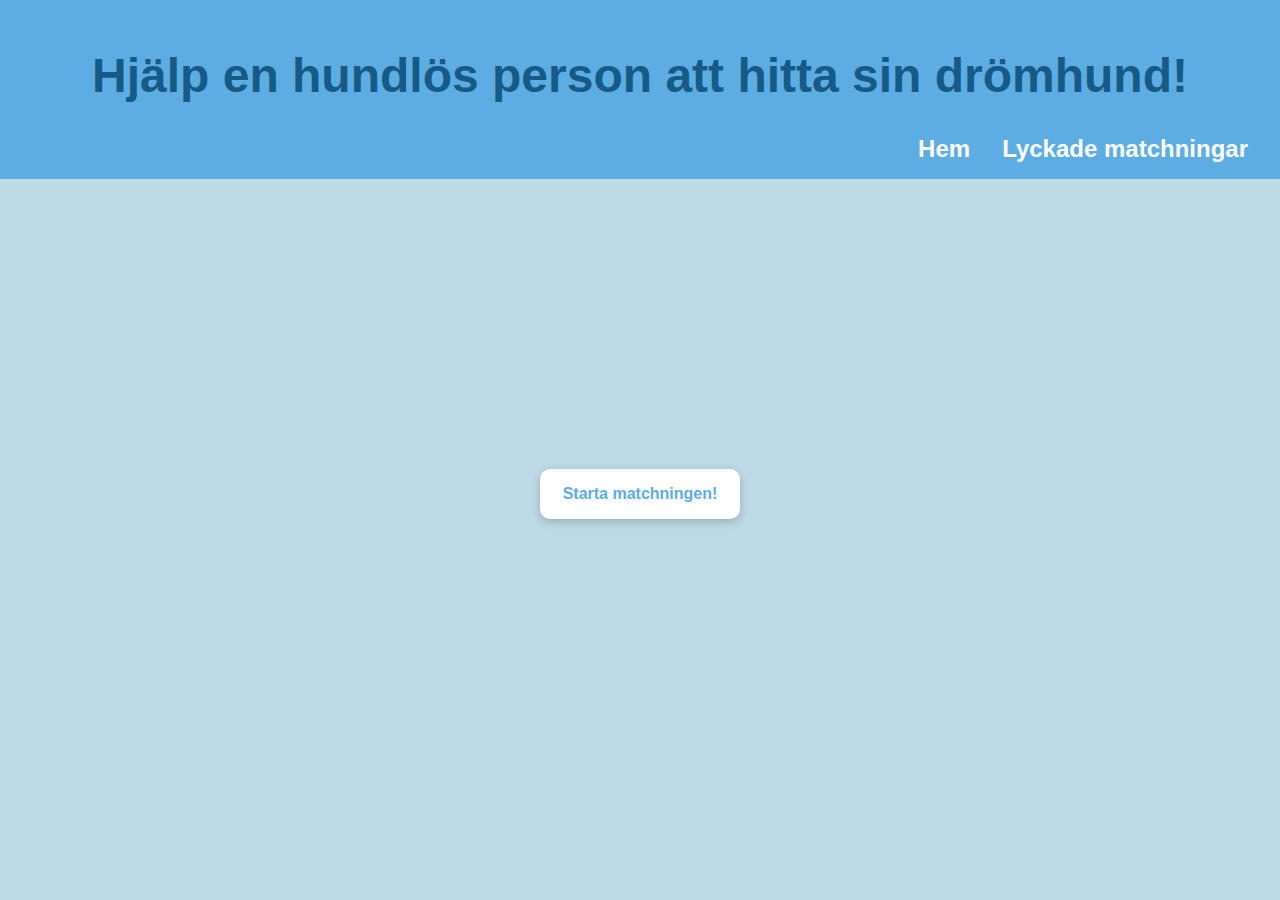
==== index.html @ eb111fb3 "finished" ====
<!DOCTYPE html>
<html lang="en">
  <head>
    <meta charset="UTF-8" />
    <meta name="viewport" content="width=device-width, initial-scale=1.0" />
    <title>Match a dog with it´s perfect owner</title>
    <script type="module" src="./app.js"></script>
    <link rel="stylesheet" href="./style.css" />
  </head>
  <body>
    <header class="header">
      <h1 class="main__title">
        Hjälp en hundlös person att hitta sin drömhund!
      </h1>
      <nav class="navbar">
        <ul class="navigation__list">
          <li class="navigation__list-item"><a href="./index.html">Hem</a></li>
          <li class="navigation__list-item">
            <a href="./earlier-matching.html">Lyckade matchningar</a>
          </li>
        </ul>
      </nav>
    </header>
    <main class="main__wrapper">
      <p id="perfectMatch" class="perfect-match d-none">&#x2764;&#xFE0F;</p>
      <button id="mainBtn" class="main__btn">Starta matchningen!</button>

      <section
        id="ownerContainer"
        class="section__container section__container--owner d-none"
      >
        <button id="ownerBtn" class="owner__btn">Hitta en ägare</button>
        <img
          src="https://images.unsplash.com/photo-1469334031218-e382a71b716b?crop=entropy&cs=srgb&fm=jpg&ixid=M3w3MDkxNzB8MHwxfHJhbmRvbXx8fHx8fHx8fDE3Mzk0NTMwMTN8&ixlib=rb-4.0.3&q=85"
          id="ownerImg"
          alt="Person som söker en hund"
          class="section__img section__img--owner d-none"
        />
        <h2 id="ownerTitle" class="section__title d-none"></h2>
        <p id="ownerText" class="section__text d-none"></p>
      </section>

      <section
        id="dogContainer"
        class="section__container section__container--dog d-none"
      >
        <button id="dogBtn" class="dog__btn">Hitta hunden!</button>
        <img
          src="https://images.unsplash.com/photo-1629740067905-bd3f515aa739?crop=entropy&cs=srgb&fm=jpg&ixid=M3w3MDkxNzB8MHwxfHJhbmRvbXx8fHx8fHx8fDE3Mzk0NTMyNjR8&ixlib=rb-4.0.3&q=85"
          id="dogImg"
          alt="Hund till adoption"
          class="section__img section__img--dog d-none"
        />
        <h2 id="dogName" class="section__title d-none">Fido</h2>
        <p id="dogText" class="section__text d-none">VOFF!</p>
      </section>
    </main>
  </body>
</html>
---- style.css ----
* {
  box-sizing: border-box;
  margin: 0;
  padding: 0;
}
:root {
  font-family: "Gill Sans", "Gill Sans MT", Calibri, "Trebuchet MS", sans-serif;
}
p {
  color: #2c3e50;
}

h1 {
  color: #2980b9;
}
body {
  background-color: #bedae7;
  height: 100vh;
}

.header {
  background-color: #5dade2;
  /* height: 10%; */
  display: flex;
  flex-direction: column;
  justify-content: end;
  padding: 1rem 2rem 1rem;
}

.navigation__list {
  display: flex;
  flex-direction: row;
  justify-content: right;
  align-content: flex-end;
  gap: 2rem;
  list-style-type: none;
}
.navigation__list-item {
  text-decoration: none;
}

a {
  text-decoration: none;
  color: white;
  font-weight: 800;
  font-size: 1.5rem;
}
a:hover {
  color: #2980b9;
}

.main__wrapper,
.match__container {
  height: 70%;
  display: grid;
  grid-template-columns: repeat(4, 1fr);
  column-gap: 1rem;
  position: relative;
  row-gap: 1rem;
}

.main__title {
  color: rgb(22, 90, 136);
  font-size: 3rem;
  grid-column: span 4;
  text-align: center;
  margin: 2rem;
}
.perfect-match {
  position: absolute;
  top: 50%;
  left: 50%;
  transform: translate(-50%, -50%);
  font-size: 8rem;
}

button {
  background-color: rgb(255, 255, 255);
  box-shadow: 0 3px 10px rgb(0 0 0 / 0.2);

  border-radius: 10px;
  color: #5dade2;
  /* color: #472fa3; */
  font-weight: 600;
  border: none;
  cursor: pointer;
  width: 200px;
}
button:hover {
  /* background-color: #472fa3; */
  background-color: #5dade2;
  color: white;
}

.main__btn {
  position: absolute;
  top: 50%;
  left: 50%;
  transform: translate(-50%, -50%);
  font-size: 1rem;
  padding: 1rem;
}

.dog__btn,
.owner__btn {
  margin-bottom: 1rem;
  font-size: 0.9rem;
  padding: 0.5rem;
}

.section__container {
  height: auto;
  grid-column: span 2;
  justify-items: center;
  padding: 3rem;
  display: flex;
  flex-direction: column;
  justify-content: center;
  align-items: center;
  background-color: #2980b9;
  border-radius: 10px;
  margin: 1rem;
}

/* .section__container--dog {
  background-color: rgb(71, 71, 165);
}

.section__container--owner {
  background-color: #2980b9;
} */
.section__img {
  max-width: 200px;
  aspect-ratio: 1;
  object-fit: cover;
  margin-bottom: 2rem;
  border-radius: 50%;
  margin: 0.5rem;
}

.section__img-margin-top {
  margin-top: 2rem;
}

.section__title {
  color: white;
  font-size: 2rem;
  text-align: center;
  margin-bottom: 0.5rem;
}

.section__text {
  color: white;
  text-align: center;
  margin-bottom: 2rem;
}

.section__match {
  grid-column: span 2;
  text-align: center;
  margin: 0 2rem;
}

.d-none {
  display: none;
}
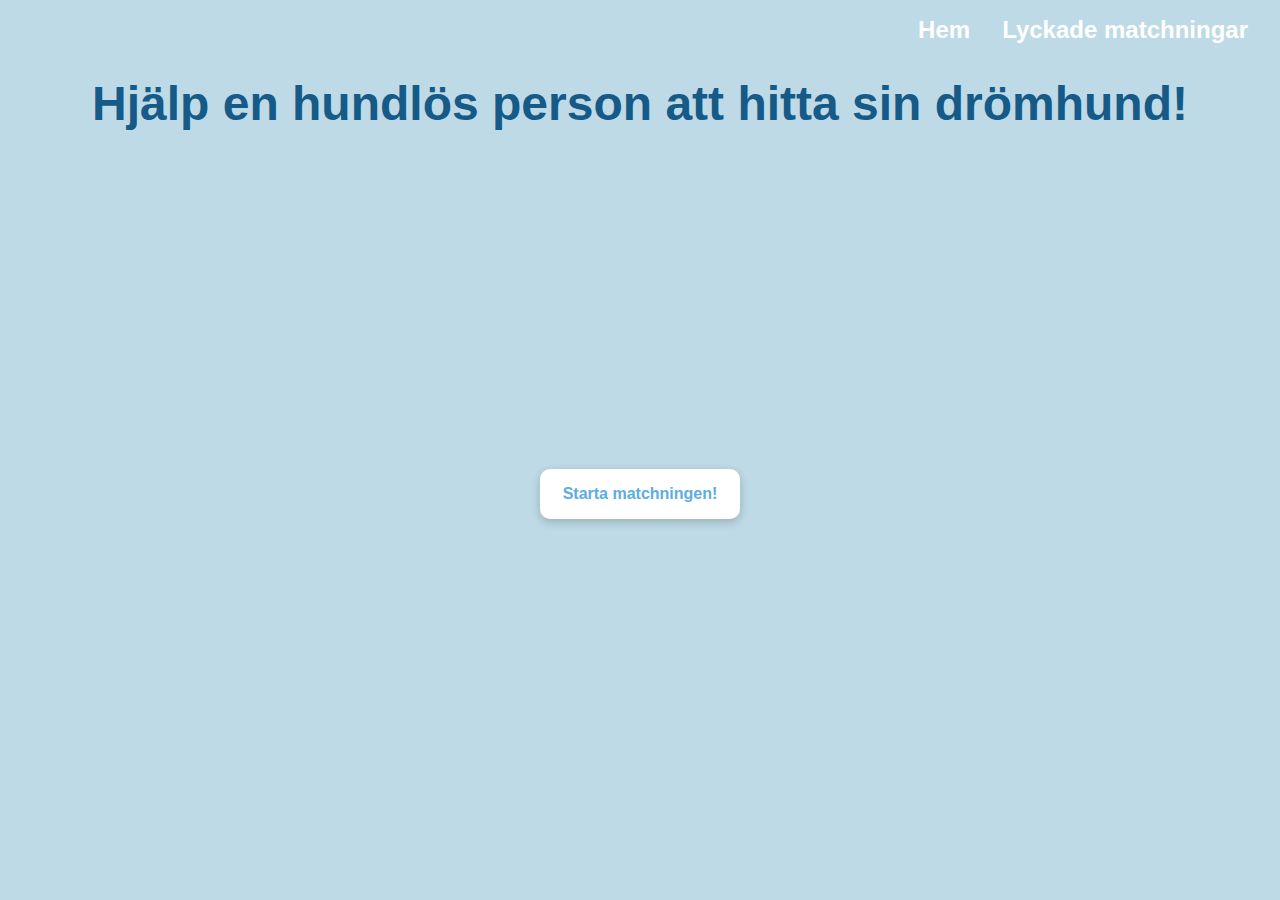
==== commit d95c7781: "aligned center" ====
--- a/index.html
+++ b/index.html
@@ -9,9 +9,6 @@
   </head>
   <body>
     <header class="header">
-      <h1 class="main__title">
-        Hjälp en hundlös person att hitta sin drömhund!
-      </h1>
       <nav class="navbar">
         <ul class="navigation__list">
           <li class="navigation__list-item"><a href="./index.html">Hem</a></li>
@@ -20,9 +17,12 @@
           </li>
         </ul>
       </nav>
+      <h1 class="main__title">
+        Hjälp en hundlös person att hitta sin drömhund!
+      </h1>
     </header>
     <main class="main__wrapper">
-      <p id="perfectMatch" class="perfect-match d-none">&#x2764;&#xFE0F;</p>
+      <p id="perfectMatch" class="perfect-match">&#x2764;&#xFE0F;</p>
       <button id="mainBtn" class="main__btn">Starta matchningen!</button>
 
       <section
--- a/style.css
+++ b/style.css
@@ -16,11 +16,14 @@
 body {
   background-color: #bedae7;
   height: 100vh;
+  display: flex;
+  flex-direction: column;
+  align-items: center;
 }
 
 .header {
-  background-color: #5dade2;
-  /* height: 10%; */
+  background-color: #bedae7;
+  width: 100%;
   display: flex;
   flex-direction: column;
   justify-content: end;
@@ -52,6 +55,7 @@
 .main__wrapper,
 .match__container {
   height: 70%;
+  width: 80%;
   display: grid;
   grid-template-columns: repeat(4, 1fr);
   column-gap: 1rem;
@@ -70,24 +74,27 @@
   position: absolute;
   top: 50%;
   left: 50%;
-  transform: translate(-50%, -50%);
-  font-size: 8rem;
+  transform: translate(-50%, -50%) scale(0.5); /* Starta lite mindre */
+  opacity: 0; /* Osynlig från början */
+  transition: transform 2.5s ease-out, opacity 2.5s ease-in;
+}
+
+.show {
+  transform: translate(-50%, -50%) scale(9); /* Väx till storlek 3x */
+  opacity: 1; /* Gör elementet synligt */
 }
 
 button {
   background-color: rgb(255, 255, 255);
   box-shadow: 0 3px 10px rgb(0 0 0 / 0.2);
-
   border-radius: 10px;
   color: #5dade2;
-  /* color: #472fa3; */
   font-weight: 600;
   border: none;
   cursor: pointer;
   width: 200px;
 }
 button:hover {
-  /* background-color: #472fa3; */
   background-color: #5dade2;
   color: white;
 }
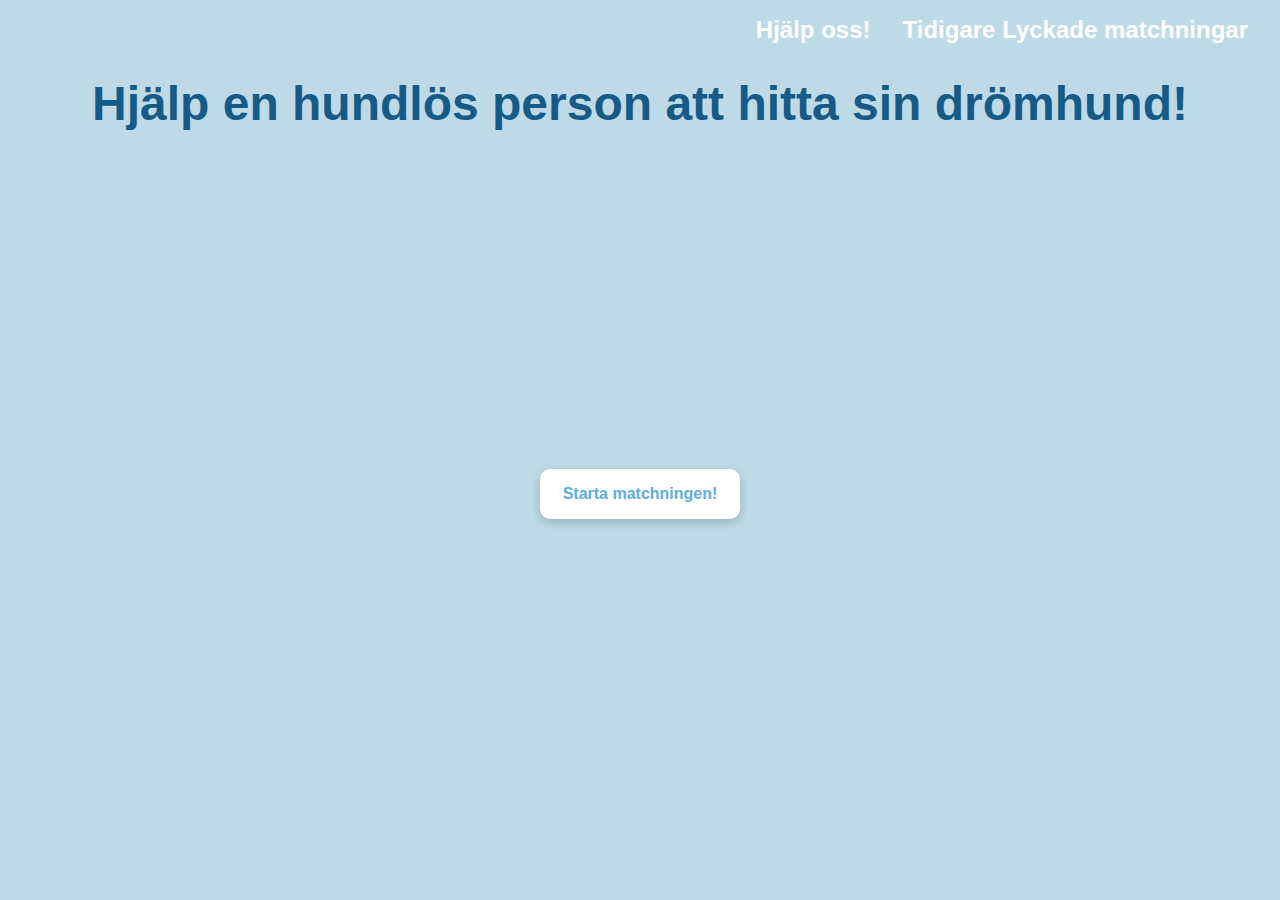
==== commit 2b097e11: "insert your key to use" ====
--- a/index.html
+++ b/index.html
@@ -11,9 +11,11 @@
     <header class="header">
       <nav class="navbar">
         <ul class="navigation__list">
-          <li class="navigation__list-item"><a href="./index.html">Hem</a></li>
           <li class="navigation__list-item">
-            <a href="./earlier-matching.html">Lyckade matchningar</a>
+            <a href="./index.html">Hjälp oss!</a>
+          </li>
+          <li class="navigation__list-item">
+            <a href="./earlier-matching.html">Tidigare Lyckade matchningar</a>
           </li>
         </ul>
       </nav>
@@ -31,7 +33,6 @@
       >
         <button id="ownerBtn" class="owner__btn">Hitta en ägare</button>
         <img
-          src="https://images.unsplash.com/photo-1469334031218-e382a71b716b?crop=entropy&cs=srgb&fm=jpg&ixid=M3w3MDkxNzB8MHwxfHJhbmRvbXx8fHx8fHx8fDE3Mzk0NTMwMTN8&ixlib=rb-4.0.3&q=85"
           id="ownerImg"
           alt="Person som söker en hund"
           class="section__img section__img--owner d-none"
@@ -46,13 +47,12 @@
       >
         <button id="dogBtn" class="dog__btn">Hitta hunden!</button>
         <img
-          src="https://images.unsplash.com/photo-1629740067905-bd3f515aa739?crop=entropy&cs=srgb&fm=jpg&ixid=M3w3MDkxNzB8MHwxfHJhbmRvbXx8fHx8fHx8fDE3Mzk0NTMyNjR8&ixlib=rb-4.0.3&q=85"
           id="dogImg"
           alt="Hund till adoption"
           class="section__img section__img--dog d-none"
         />
-        <h2 id="dogName" class="section__title d-none">Fido</h2>
-        <p id="dogText" class="section__text d-none">VOFF!</p>
+        <h2 id="dogName" class="section__title d-none"></h2>
+        <p id="dogText" class="section__text d-none"></p>
       </section>
     </main>
   </body>
--- a/style.css
+++ b/style.css
@@ -54,6 +54,7 @@
 
 .main__wrapper,
 .match__container {
+  position: relative;
   height: 70%;
   width: 80%;
   display: grid;
@@ -106,6 +107,12 @@
   transform: translate(-50%, -50%);
   font-size: 1rem;
   padding: 1rem;
+  opacity: 0; /* Gör knappen osynlig från början */
+  transition: opacity 0.5s ease-in-out; /* Lägg till transition för att fadea in knappen */
+}
+
+.main__btn--visible {
+  opacity: 1;
 }
 
 .dog__btn,
@@ -159,13 +166,24 @@
 .section__text {
   color: white;
   text-align: center;
+  margin-top: 0.4rem;
+}
+
+.section__text--bottom {
   margin-bottom: 2rem;
 }
 
 .section__match {
   grid-column: span 2;
   text-align: center;
-  margin: 0 2rem;
+  margin: 0 2re;
+}
+.no-match {
+  position: absolute;
+  top: 50%;
+  left: 50%;
+  transform: translate(-50%, -50%);
+  text-align: center;
 }
 
 .d-none {
